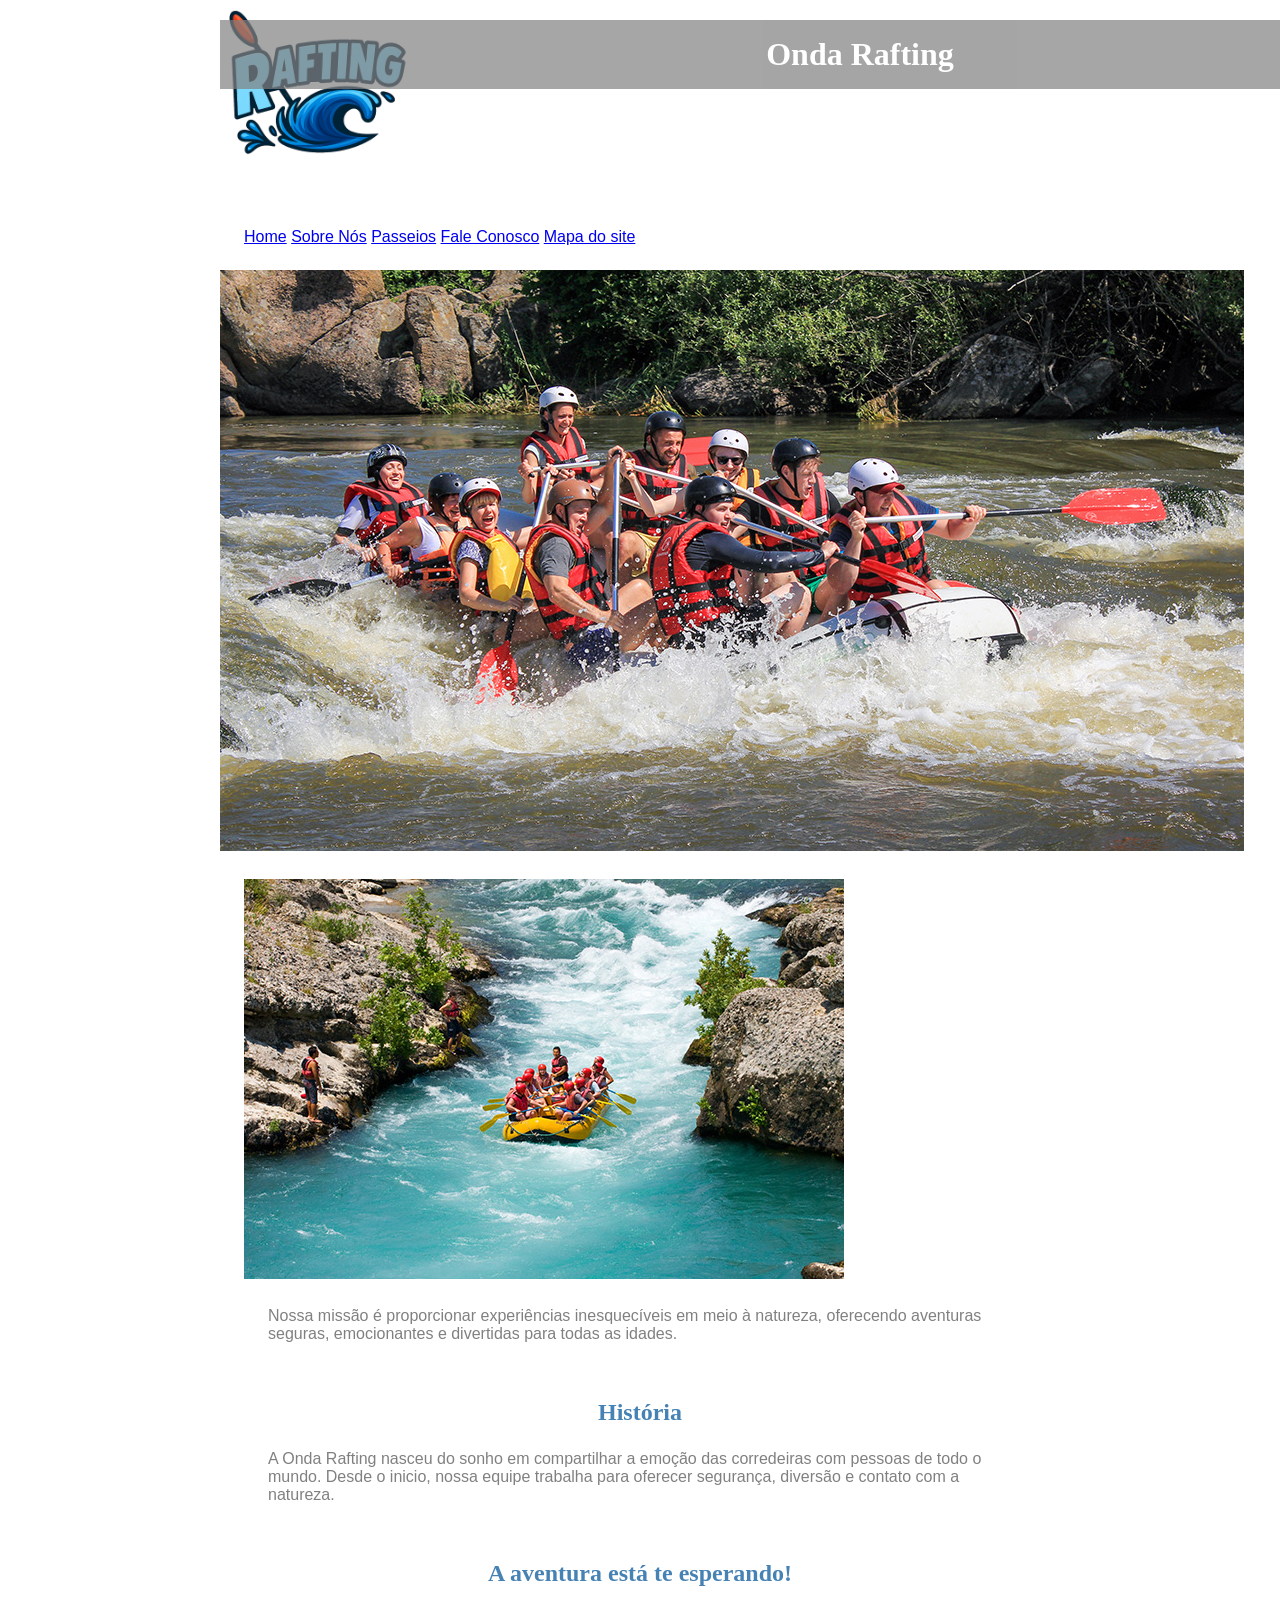
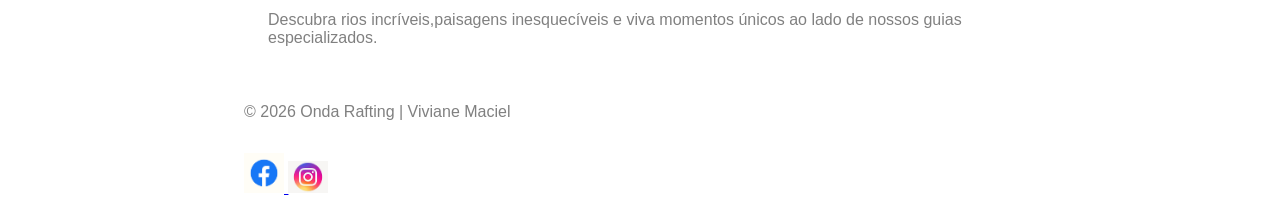
==== wwr/sobre.html @ 8dd02ba9 "Projeto rafting" ====
<!DOCTYPE html>

<html lang="pt-BR">

<head>


    <meta charset="UTF-8">
    <meta name="viewport" content="width=device-width, initial-scale=1.0">


    <meta name="description"
      content="Conheça mais sobre a empresa Onda Rafting, nossa missão, história e compromisso em oferecer aventuras inesquecíveis.">
    <meta name="author" content="Viviane Maciel Tavares Silva">
    <title> Sobre Nós|Onda Rafting </title>
    <link rel="stylesheet" href="estilos/raftings.css">

</head>

<body>
    <header>
        <img src="imagens/logo.png" alt="Logo da Onda Rafting" width="200">
        <nav>
            <a href="index.html">Home</a>
            <a href="sobre.html">Sobre Nós</a>
            <a href="viagens.html">Passeios</a>
            <a href="contato.html">Fale Conosco</a>
            <a href="mapa-do-site.html">Mapa do site</a>
        </nav>
    </header>

    <main>

        <div class="hero">

        </div><img src="imagens/cliente.jpg" alt="Rafting nas corredeiras">

        <h1>Onda Rafting</h1>

        <article>
            <img src="imagens/rafting_600.jpg" alt="Cliente Feliz">
            <p>
                Nossa missão é proporcionar experiências inesquecíveis em meio
                à natureza, oferecendo aventuras seguras, emocionantes e divertidas
                para todas as idades.
            </p>

        </article>

        <section>
            <h2>História</h2>
            <p>
                A Onda Rafting nasceu do sonho em compartilhar a emoção das corredeiras com pessoas
                de todo o mundo. Desde o inicio, nossa equipe trabalha para oferecer segurança,
                diversão e contato com a natureza.
            </p>
        </section>

        <section>
            <h2>A aventura está te esperando!</h2>
            <p>
                Descubra rios incríveis,paisagens inesquecíveis e viva momentos
                únicos ao lado de nossos guias especializados.
            </p>
        </section>

    </main>

    <footer>
        <p>
            &copy; 2026 Onda Rafting | Viviane Maciel
        </p>

        <nav class="socialmedia">
            <a href="https://facebook.com">
                <img src="imagens/facebook.png" alt="Facebook" width="40">
            </a>

            <a href="https://instagram.com">
                <img src="imagens/instagram2.png" alt="Instagram" width="40">
            </a>
        </nav>
    </footer>
</body>

</html>
---- wwr/estilos/raftings.css ----
:root {
    --cor-primaria: steelblue;
    --cor-secundaria: #f4a261;
    --cor-destaque1: gray;
    --cor-destaque2: #e9c46a;
    --fonte-titulo: "Times New Roman", "Georgia", serif;
    --fonte-body: Arial, Helvetica, sans-serif;
}

* {
    margin: 0;
    padding: 0;
    box-sizing: border-box;
}

body {
    font-family: var(--fonte-body);
    color: var(--cor-destaque1);
}

header,
main,
footer {
    width: 840px;
    margin: 0 auto;
}

h1,
h2 {
    font-family: var(--fonte-titulo);
    color: var(--cor-primaria);
    text-align: center;
}

nav,
p,
section,
article {
    margin: 16px;
    padding: 8px;
}

.redes-sociais a {
    text-decoration: none;
}

.hero {
    position: relative;
}

.hero img {
    display: block;
    width: 100%;
    height: auto;
}

h1 {
    position: absolute;
    top: 20px;
    width: 100%;
    padding: 16px;
    text-align: center;
    opacity: 0.7;
    background-color: var(--cor-destaque1);
    color: #fff;
}

.hero article img {
    float: right;
    width: 125px;
}
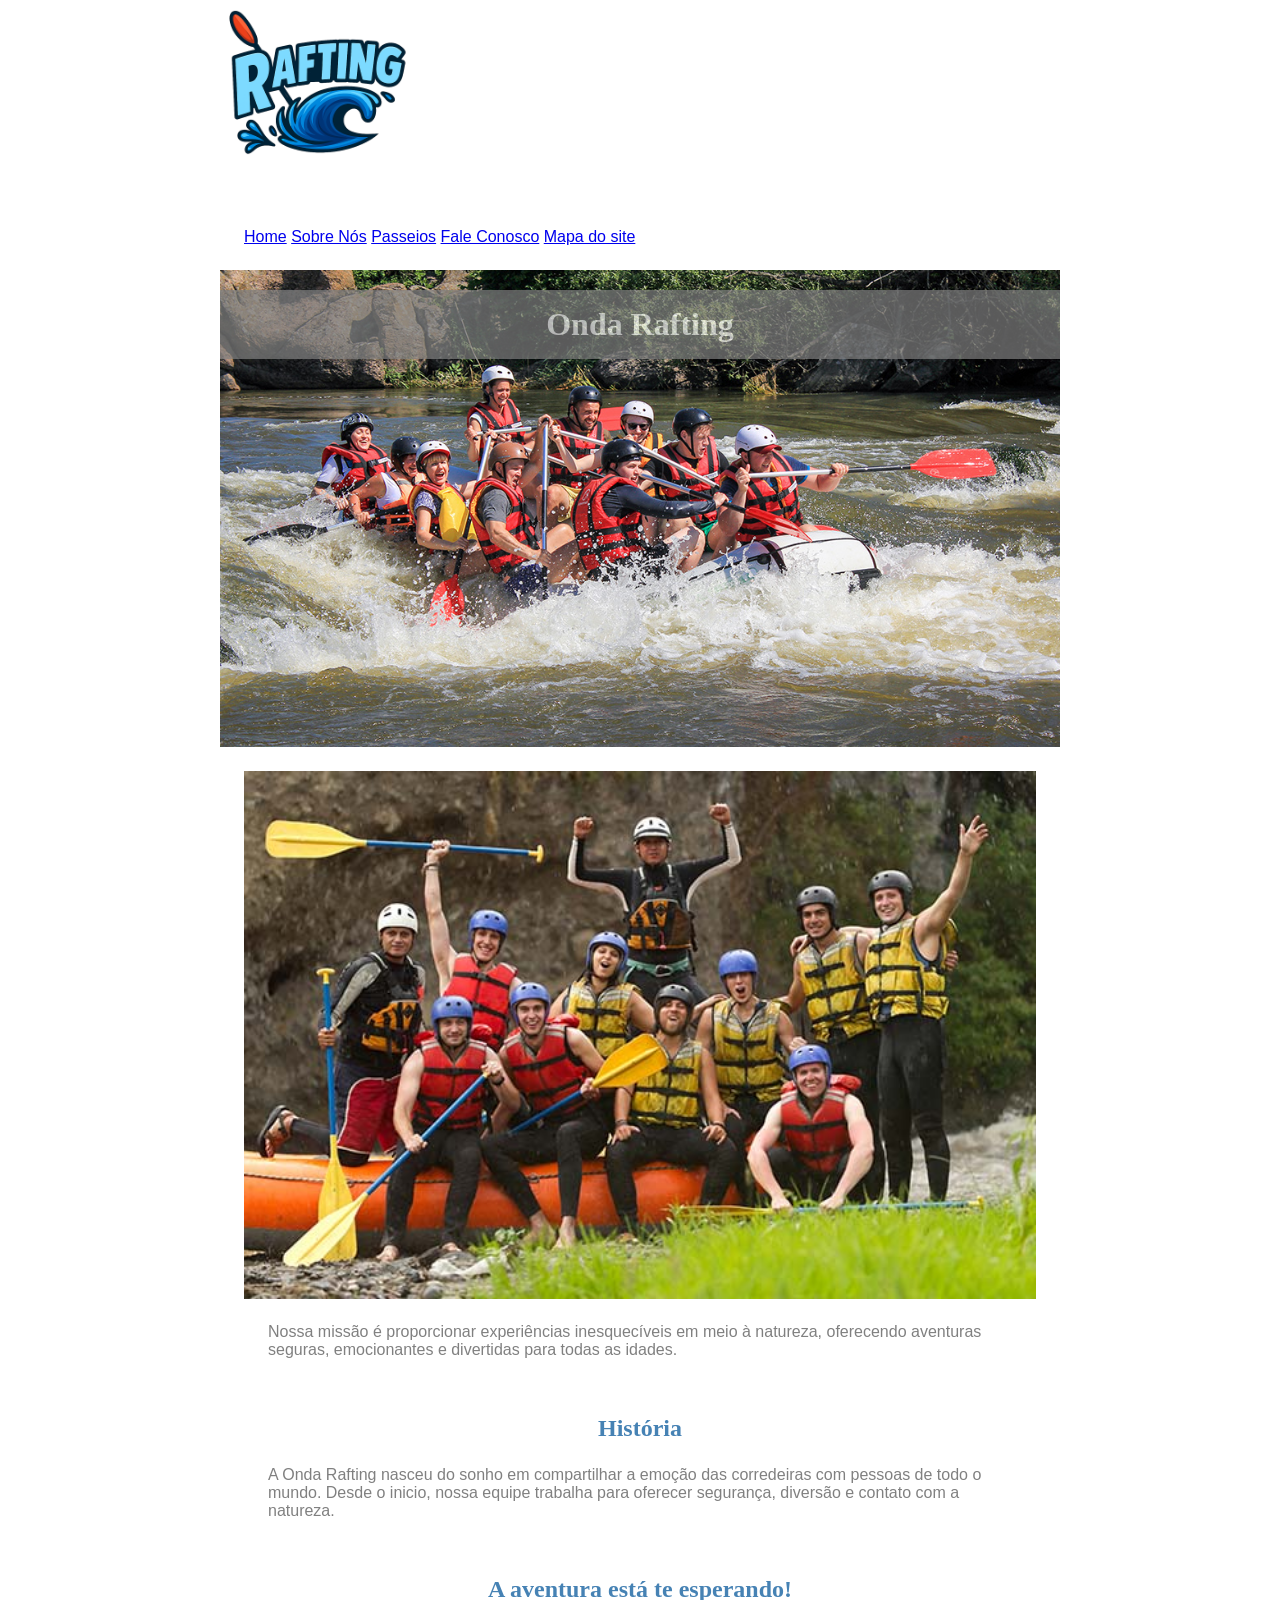
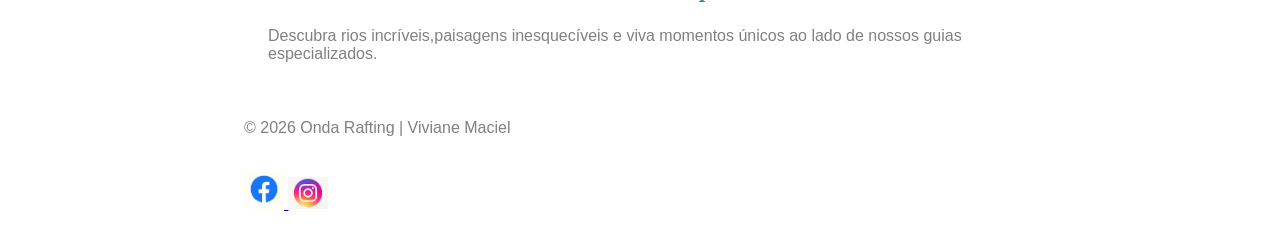
==== commit 47294960: "correção trabalho sobre html" ====
--- a/wwr/sobre.html
+++ b/wwr/sobre.html
@@ -32,25 +32,27 @@
     <main>
 
         <div class="hero">
+            <img src="imagens/cliente.jpg" alt="Rafting nas corredeiras">
 
-        </div><img src="imagens/cliente.jpg" alt="Rafting nas corredeiras">
+            <h1>Onda Rafting</h1>
 
-        <h1>Onda Rafting</h1>
+            <article>
+                <img src="imagens/hero.jpg" alt="Cliente Feliz">
 
-        <article>
-            <img src="imagens/rafting_600.jpg" alt="Cliente Feliz">
-            <p>
-                Nossa missão é proporcionar experiências inesquecíveis em meio
-                à natureza, oferecendo aventuras seguras, emocionantes e divertidas
-                para todas as idades.
-            </p>
+                <p>
+                    Nossa missão é proporcionar experiências inesquecíveis em meio
+                    à natureza, oferecendo aventuras seguras, emocionantes e divertidas
+                    para todas as idades.
+                </p>
 
-        </article>
+            </article>
+        </div>
 
         <section>
             <h2>História</h2>
             <p>
-                A Onda Rafting nasceu do sonho em compartilhar a emoção das corredeiras com pessoas
+                A Onda Rafting nasceu do sonho em compartilhar a emoção das corredeiras com
+                pessoas
                 de todo o mundo. Desde o inicio, nossa equipe trabalha para oferecer segurança,
                 diversão e contato com a natureza.
             </p>
--- a/wwr/estilos/raftings.css
+++ b/wwr/estilos/raftings.css
@@ -46,6 +46,7 @@
 
 .hero {
     position: relative;
+
 }
 
 .hero img {
@@ -66,6 +67,9 @@
 }
 
 .hero article img {
+    display: block;
     float: right;
-    width: 125px;
+    width: 100%;
+    height: auto;
+    float: none;
 }
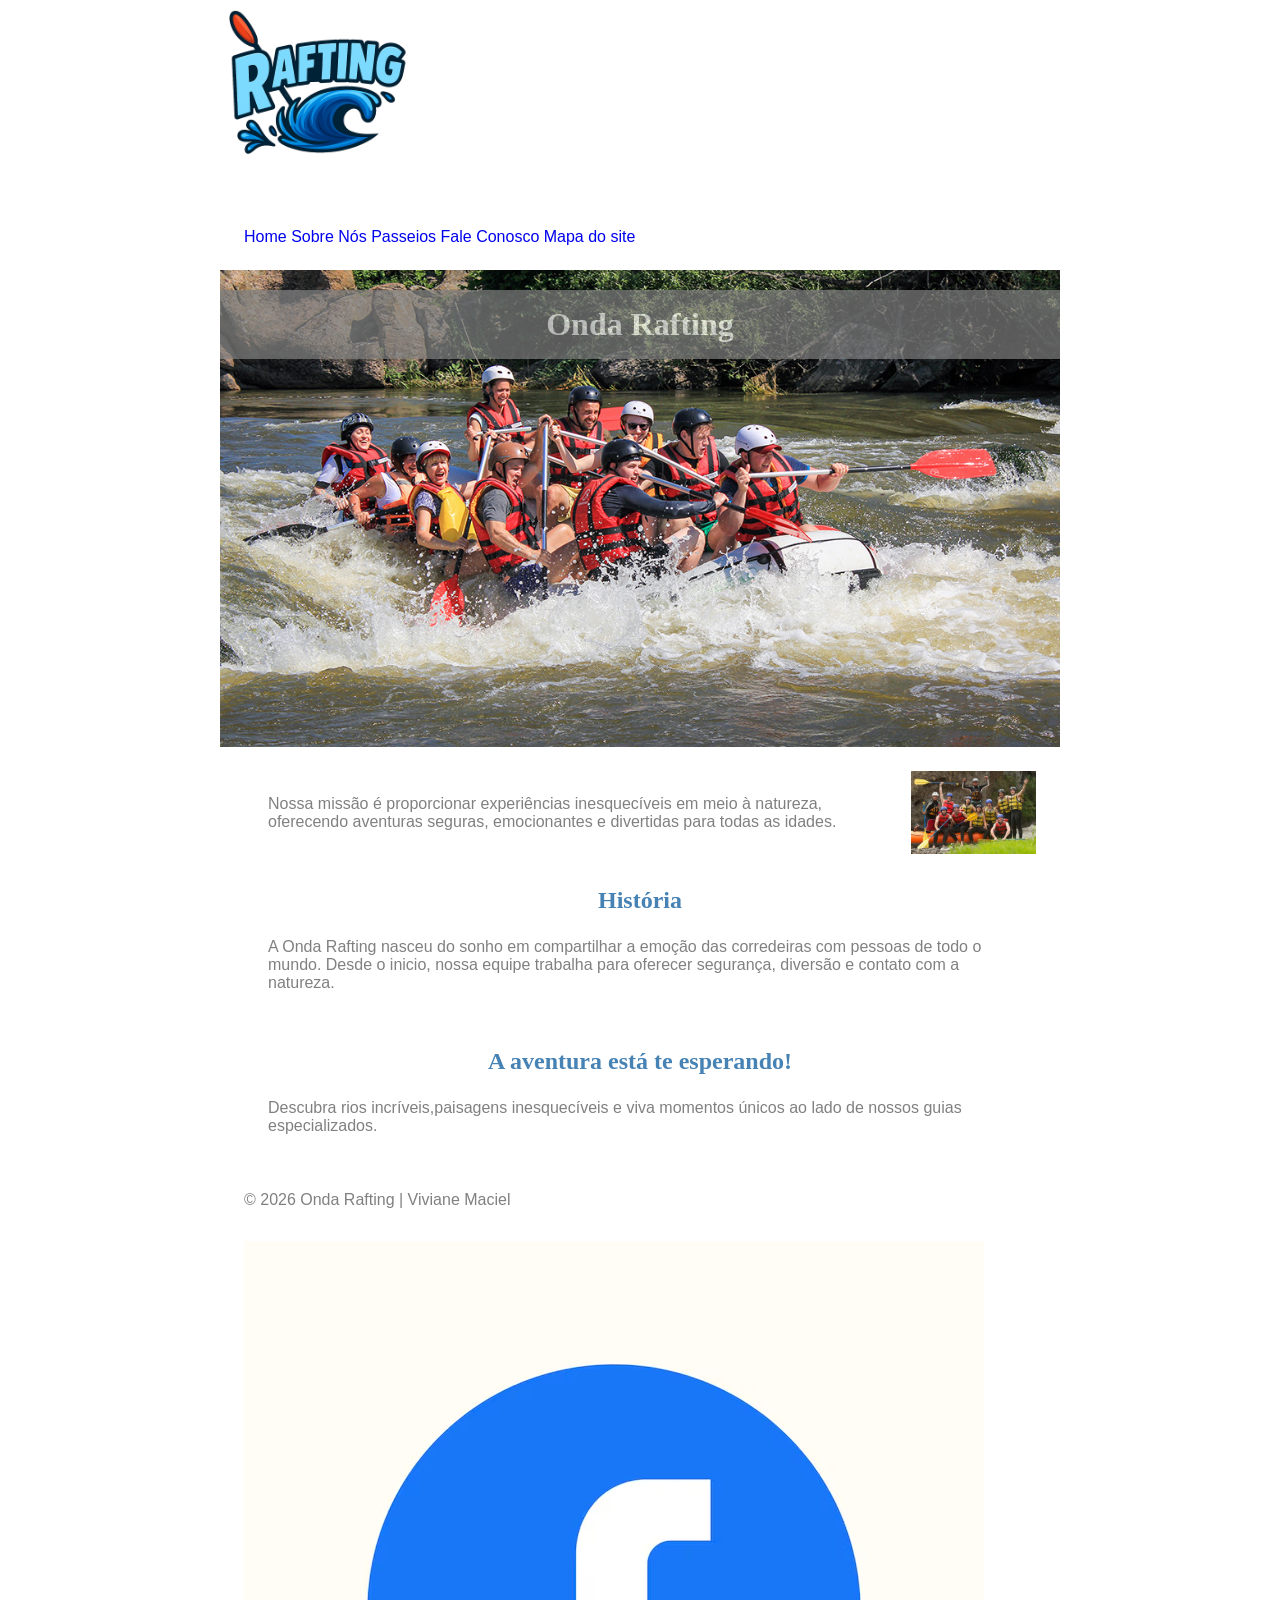
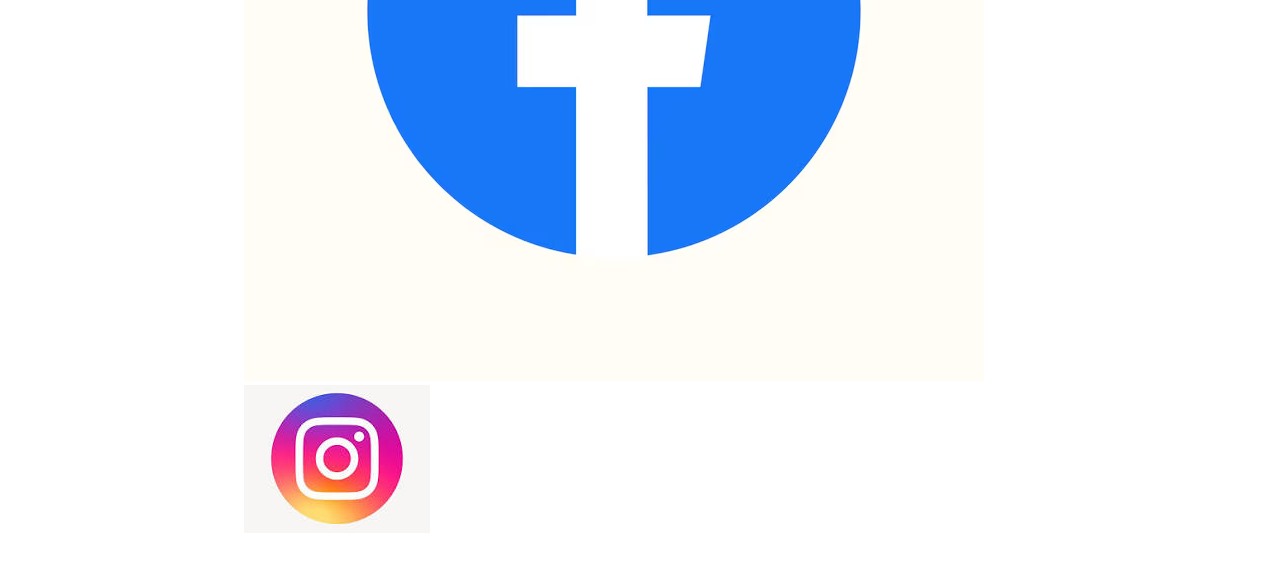
==== commit bf71bef5: "sobre html atualizado." ====
--- a/wwr/sobre.html
+++ b/wwr/sobre.html
@@ -75,11 +75,11 @@
 
         <nav class="socialmedia">
             <a href="https://facebook.com">
-                <img src="imagens/facebook.png" alt="Facebook" width="40">
+                <img src="imagens/facebook.png" alt="Facebook">
             </a>
 
             <a href="https://instagram.com">
-                <img src="imagens/instagram2.png" alt="Instagram" width="40">
+                <img src="imagens/instagram2.png" alt="Instagram">
             </a>
         </nav>
     </footer>
--- a/wwr/estilos/raftings.css
+++ b/wwr/estilos/raftings.css
@@ -1,10 +1,10 @@
 :root {
-    --cor-primaria: steelblue;
-    --cor-secundaria: #f4a261;
-    --cor-destaque1: gray;
-    --cor-destaque2: #e9c46a;
-    --fonte-titulo: "Times New Roman", "Georgia", serif;
-    --fonte-body: Arial, Helvetica, sans-serif;
+    --primary-color: steelblue;
+    --secondary-color: #f4a261;
+    --accent1-color: gray;
+    --accent2-color: #e9c46a;
+    --heading-font: "Times New Roman", "Georgia", serif;
+    --body-font: Arial, Helvetica, sans-serif;
 }
 
 * {
@@ -14,8 +14,8 @@
 }
 
 body {
-    font-family: var(--fonte-body);
-    color: var(--cor-destaque1);
+    font-family: var(--body-font);
+    color: var(--accent1-color);
 }
 
 header,
@@ -27,8 +27,8 @@
 
 h1,
 h2 {
-    font-family: var(--fonte-titulo);
-    color: var(--cor-primaria);
+    font-family: var(--heading-font);
+    color: var(--primary-color);
     text-align: center;
 }
 
@@ -40,7 +40,7 @@
     padding: 8px;
 }
 
-.redes-sociais a {
+.socialmedia a {
     text-decoration: none;
 }
 
@@ -62,14 +62,23 @@
     padding: 16px;
     text-align: center;
     opacity: 0.7;
-    background-color: var(--cor-destaque1);
+    background-color: var(--accent1-color);
     color: #fff;
 }
 
 .hero article img {
     display: block;
     float: right;
-    width: 100%;
+    width: 125px;
     height: auto;
-    float: none;
+    margin-left: 15px;
+}
+
+footer a {
+    text-decoration: none;
+}
+
+nav a {
+    text-decoration: none;
+
 }
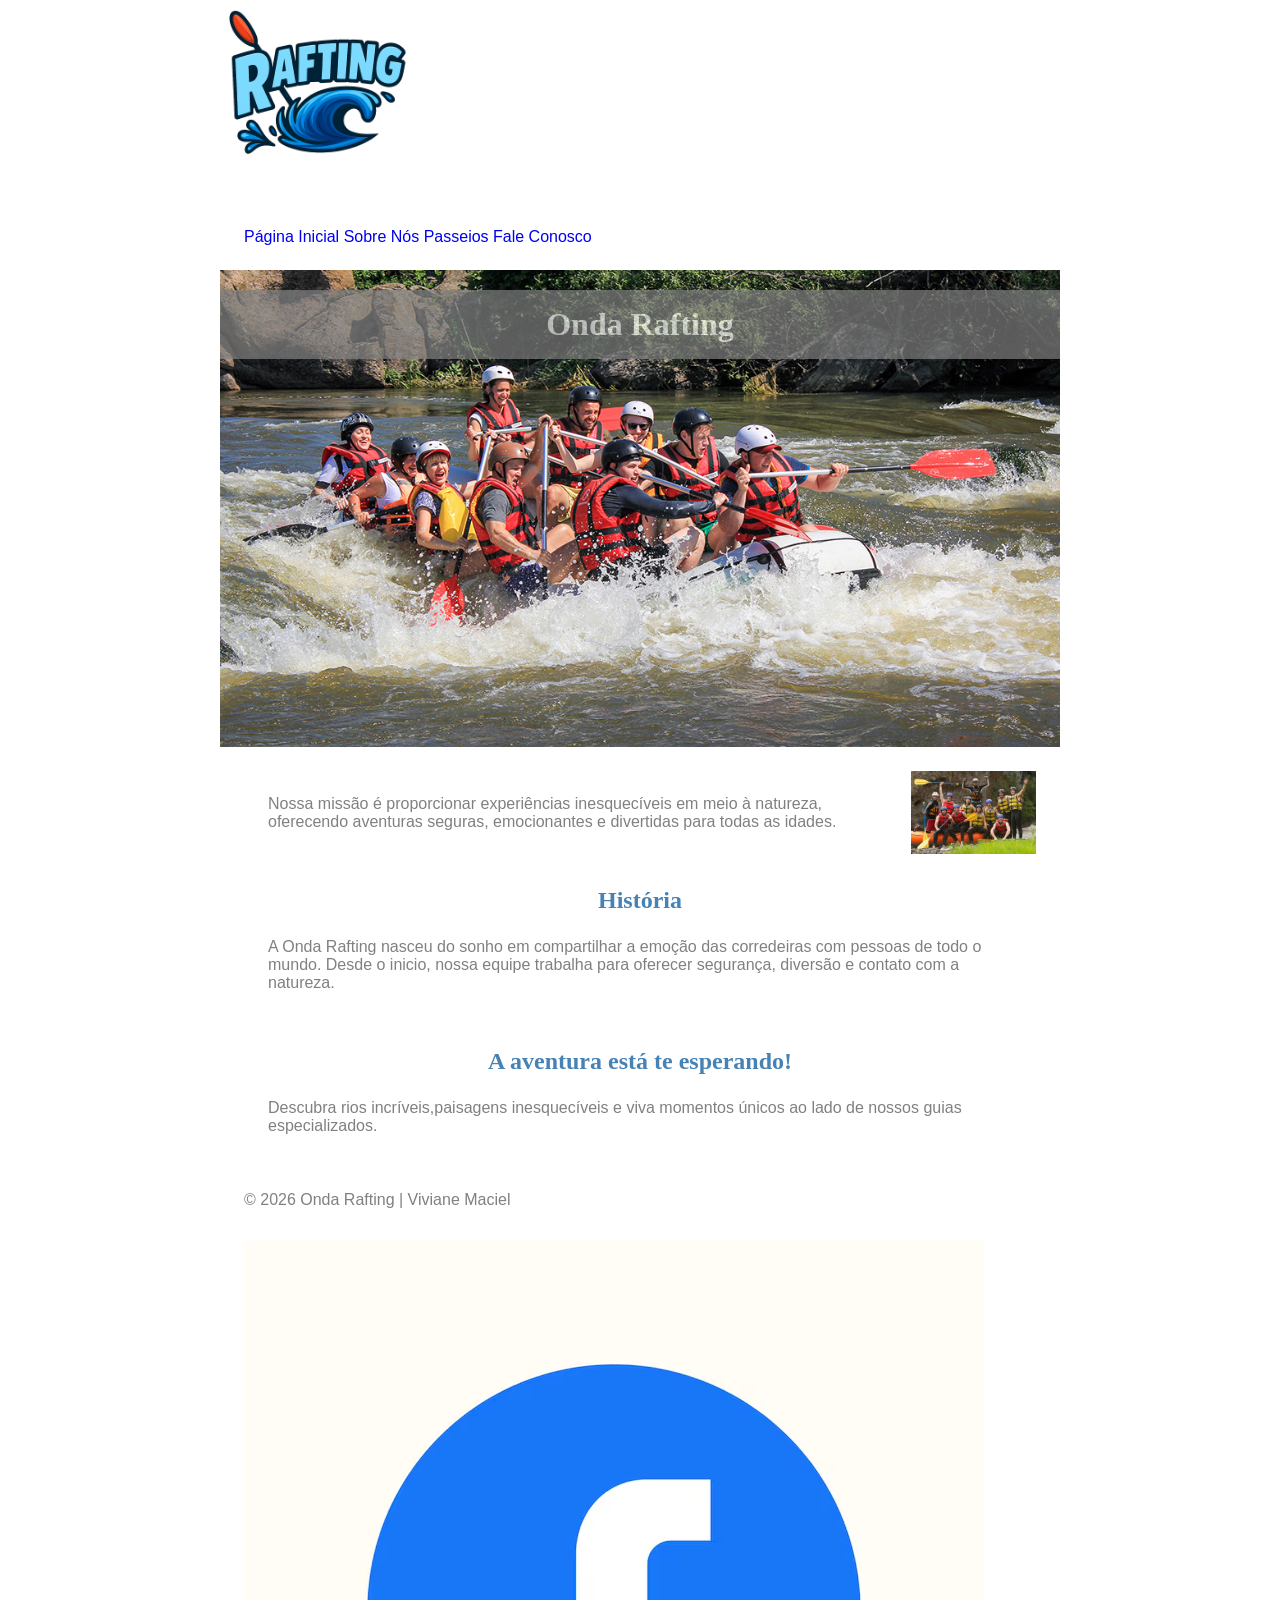
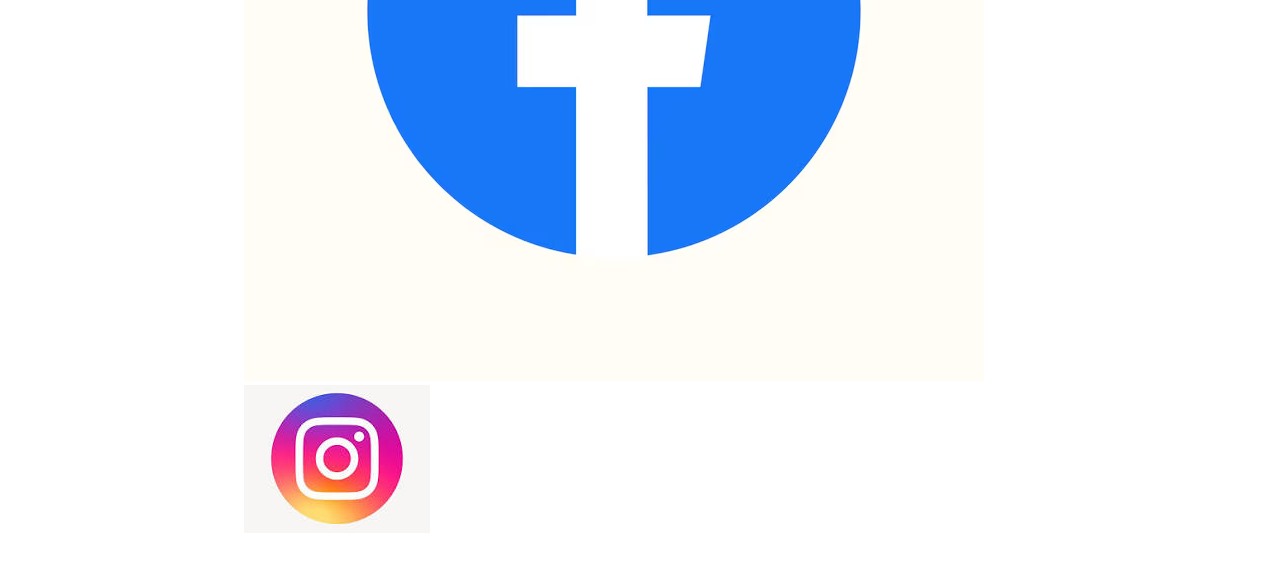
==== commit f7aa90b9: "correção" ====
--- a/wwr/sobre.html
+++ b/wwr/sobre.html
@@ -12,7 +12,9 @@
     <meta name="description"
       content="Conheça mais sobre a empresa Onda Rafting, nossa missão, história e compromisso em oferecer aventuras inesquecíveis.">
     <meta name="author" content="Viviane Maciel Tavares Silva">
+
     <title> Sobre Nós|Onda Rafting </title>
+
     <link rel="stylesheet" href="estilos/raftings.css">
 
 </head>
@@ -21,11 +23,10 @@
     <header>
         <img src="imagens/logo.png" alt="Logo da Onda Rafting" width="200">
         <nav>
-            <a href="index.html">Home</a>
+            <a href="index.html">Página Inicial</a>
             <a href="sobre.html">Sobre Nós</a>
-            <a href="viagens.html">Passeios</a>
+            <a href="passeios.html">Passeios</a>
             <a href="contato.html">Fale Conosco</a>
-            <a href="mapa-do-site.html">Mapa do site</a>
         </nav>
     </header>
 
